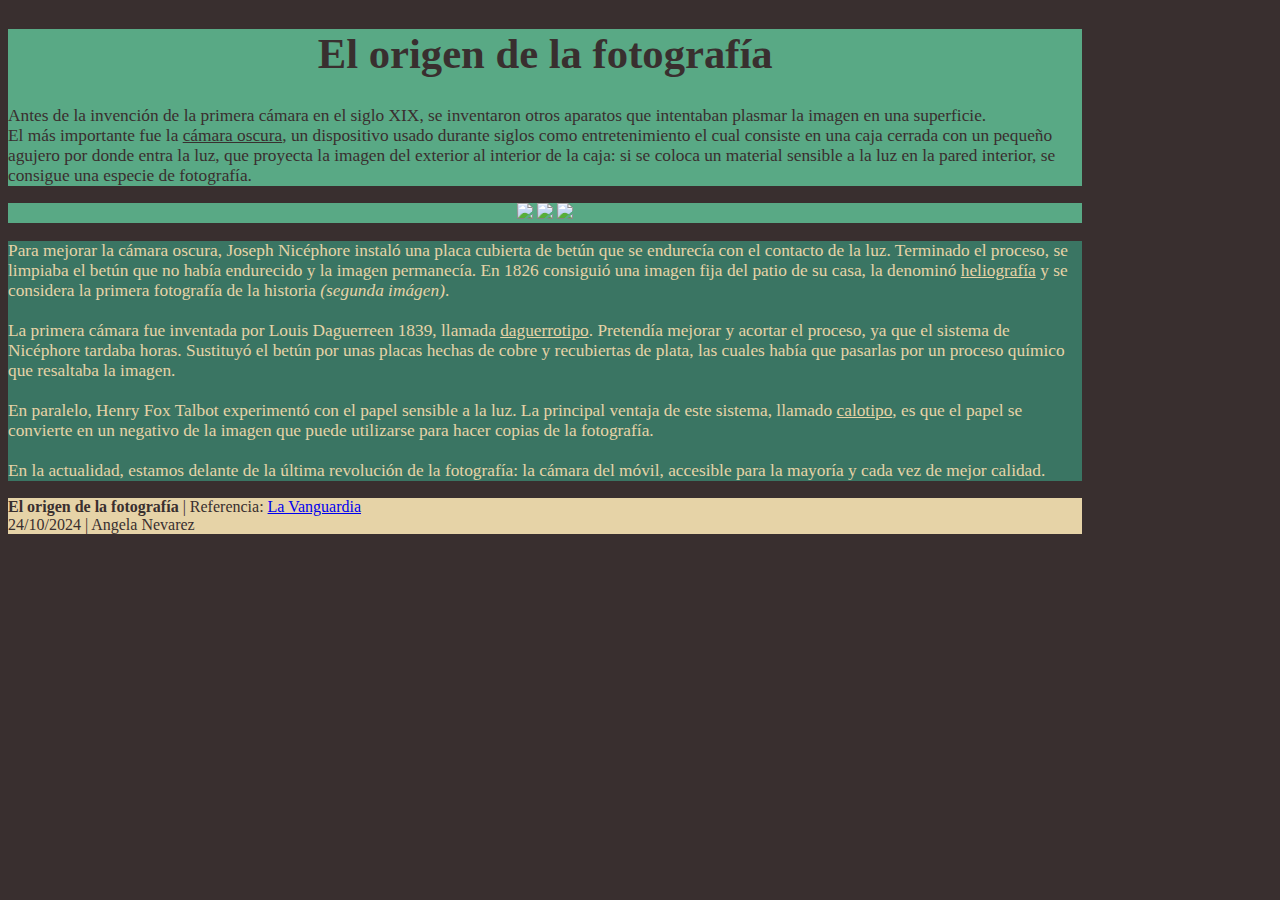
==== articulo-1.html @ a78fb8a3 "Add files via upload" ====
<!DOCTYPE html>
<html>

<head>
    <title>Origen de la fotografía</title>
    <link rel="stylesheet" href="css/t04-estilos.css">
</head>

<body>
    <div id="zona-encabezado">
        <h1>El origen de la fotografía</h1>
        <p class="texto-encabezado">Antes de la invención de la primera cámara en el siglo XIX, se inventaron otros
            aparatos que intentaban plasmar la imagen en una superficie.<br>
            El más importante fue la <u>cámara oscura</u>, un dispositivo usado durante siglos como entretenimiento
            el cual consiste en una caja cerrada con un pequeño agujero por donde entra la luz, que proyecta la imagen
            del exterior al interior de la caja: si se coloca un material sensible a la luz en la pared interior, se
            consigue una especie de fotografía.
        </p>
    </div>

    <div id="zona-imagenes">
        <img src="img/camaras.jpg">
        <img src="img/camaras3.jpg">
        <img src="img/camaras2.jpg">
    </div>

    <div id="zona-cuerpo">
        <p class="texto-cuerpo">
            Para mejorar la cámara oscura, Joseph Nicéphore instaló una placa cubierta de betún que
            se endurecía
            con el contacto de la luz. Terminado el proceso, se limpiaba el betún que no había endurecido y la imagen
            permanecía. En 1826 consiguió una imagen fija del patio de su casa, la denominó <u>heliografía</u> y se
            considera la primera fotografía de la historia <i>(segunda imágen)</i>.<br><br>

            La primera cámara fue inventada por Louis Daguerreen 1839, llamada <u>daguerrotipo</u>. Pretendía mejorar y
            acortar el
            proceso, ya que el sistema de Nicéphore tardaba horas. Sustituyó el betún por unas placas hechas de cobre y
            recubiertas de plata, las cuales había que pasarlas por un proceso químico que resaltaba la imagen.<br><br>

            En paralelo, Henry Fox Talbot experimentó con el papel sensible a la luz. La
            principal ventaja de este sistema, llamado <u>calotipo</u>, es que el papel se convierte en un negativo de
            la imagen que puede utilizarse para hacer copias de la fotografía.<br><br>

            En la actualidad, estamos delante de la última revolución de la fotografía: la cámara del móvil, accesible
            para la mayoría y cada vez de mejor calidad.
        </p>
    </div>
    
    <div id="zona-final">
        <p class="texto-final"><b>El origen de la fotografía</b> | Referencia: <a
            href="https://www.lavanguardia.com/vida/junior-report/20180411/442459480247/historia-fotografia-camara-kodak-polaroid-digital-daguerrotipo.html">
            La Vanguardia</a><br>
            24/10/2024 | Angela Nevarez
        </p>
    </div>
</body>

</html>
---- css/t04-estilos.css ----
body {
    background-color: #392f2f;
}


#zona-encabezado {
    width: 85%;
    color: #392f2f;
    background-color: #59a985;
}

#zona-imagenes {
    width: 85%;
    background-color: #59a985;
    text-align: center;
}

#zona-cuerpo {
    width: 85%;
    color: #e6d3a7;
    background-color: #3a7563;
}

#zona-final {
    width: 85%;
    color:#392f2f;
    background-color:#e6d3a7;
    font-size: 12pt;
}

h1 {
    font-family: "garamond";
    font-size: 32pt;
    text-align: center;
}

.texto-encabezado {
    font-family: "cambria";
    font-size: 13pt;
    color:#392f2f;
}

.texto-cuerpo {
    font-family:"cambria";
    font-size: 13pt;
    color:#e6d3a7;
}

.texto-final {
    font-family:"cambria";
    font-size: 12pt;
    color:#392f2f;
}

img {
    width: 30%;
    }
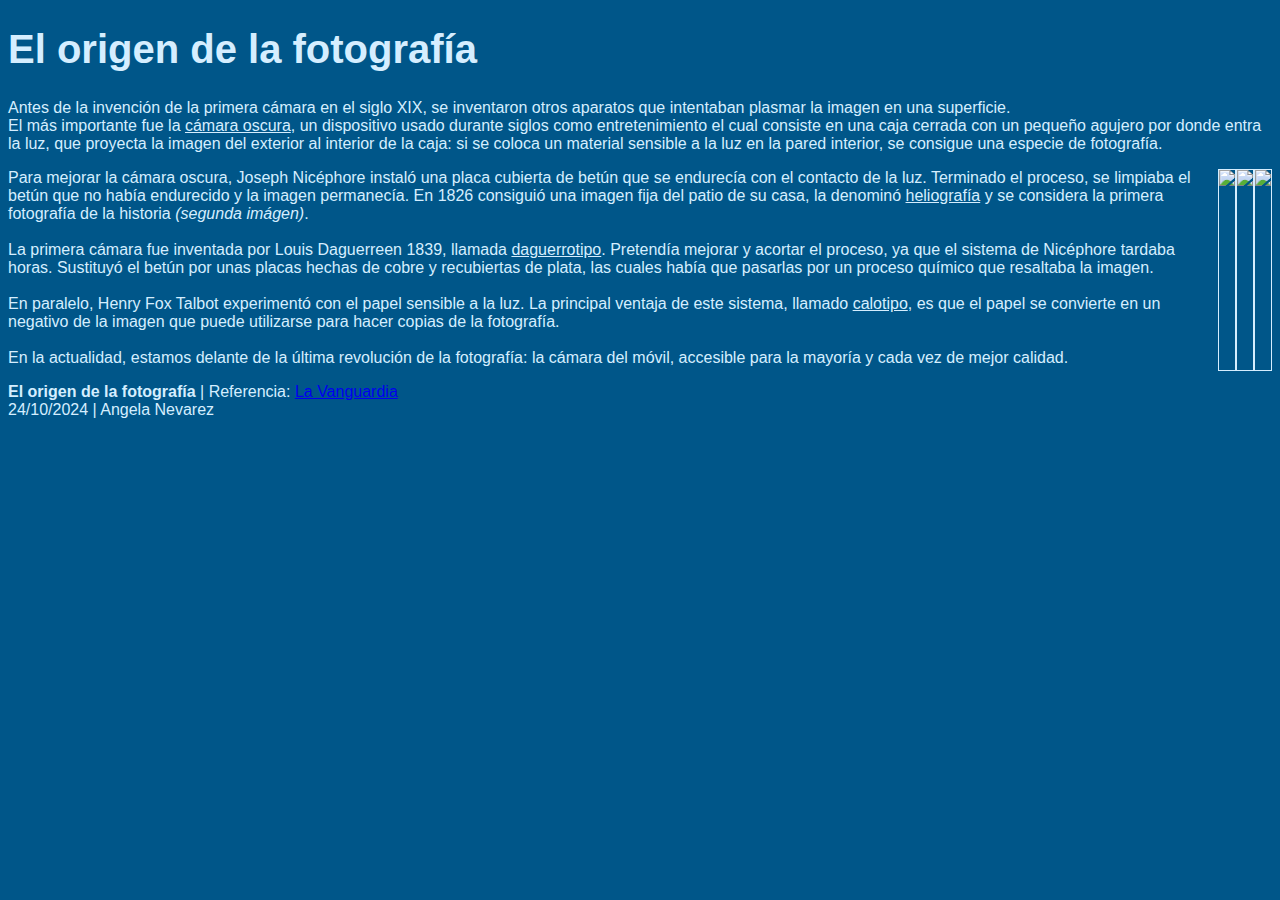
==== commit 97cde7ee: "Update articulo-1.html" ====
--- a/articulo-1.html
+++ b/articulo-1.html
@@ -3,7 +3,7 @@
 
 <head>
     <title>Origen de la fotografía</title>
-    <link rel="stylesheet" href="css/t04-estilos.css">
+    <link rel="stylesheet" href="css/estilos.css">
 </head>
 
 <body>
@@ -55,4 +55,4 @@
     </div>
 </body>
 
-</html>+</html>
--- a/css/estilos.css
+++ b/css/estilos.css
@@ -0,0 +1,55 @@
+body {
+    font-family: Verdana, Geneva, Tahoma, sans-serif;
+    color: #d5eeff;
+    background-color: #005689;
+}
+
+h1 {
+    font-size: 2.5em;
+}
+
+#contenedor {
+    width: 80%;
+    border: 2px solid #d5eeff;
+    padding: 20px;
+    margin-top: 10px;
+    background-color: #007cb9;
+}
+
+#menu {
+    color: #005689;
+    background-color: #ff895d;
+    padding: 10px;
+    border: 1px solid #d5eeff;
+}
+
+#menu a,
+#menu a:visited {
+    color: #005689;
+    text-decoration: none;
+    padding: 5px;
+}
+
+#menu a:hover {
+    color: white;
+    background-color: #007cb9;
+    padding: 5px;
+}
+
+#contenido {
+    height: 300px;
+}
+
+img {
+    height: 200px;
+    border: 1px solid #d5eeff;
+    float: right;
+}
+
+#final {
+    font-family: 'Courier New', Courier, monospace;
+    font-size: 0.75em;
+    color: #005689;
+    background-color: #d5eeff;
+    padding: 10px;
+}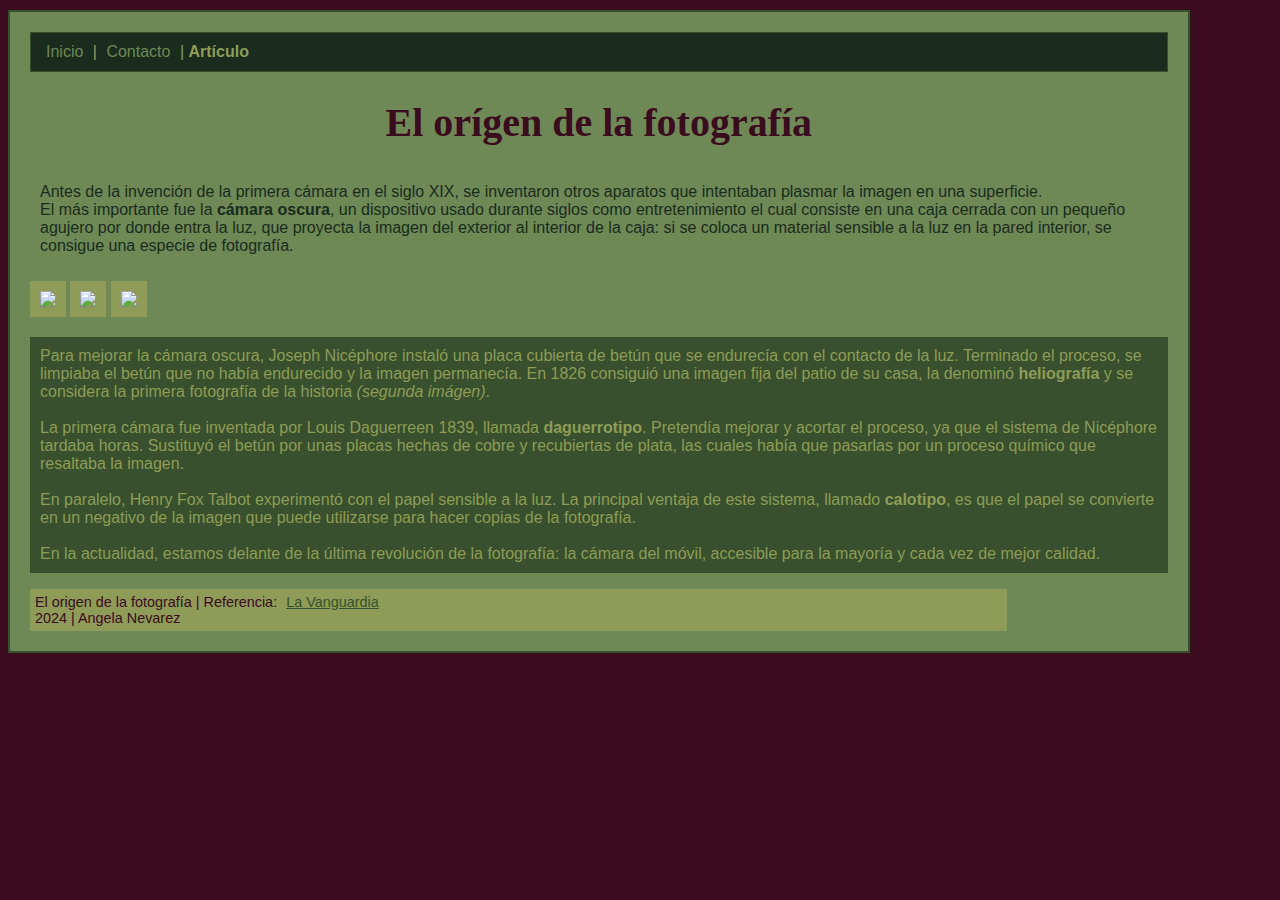
==== commit a1ecde19: "Update articulo-1.html" ====
--- a/articulo-1.html
+++ b/articulo-1.html
@@ -7,51 +7,67 @@
 </head>
 
 <body>
-    <div id="zona-encabezado">
-        <h1>El origen de la fotografía</h1>
-        <p class="texto-encabezado">Antes de la invención de la primera cámara en el siglo XIX, se inventaron otros
-            aparatos que intentaban plasmar la imagen en una superficie.<br>
-            El más importante fue la <u>cámara oscura</u>, un dispositivo usado durante siglos como entretenimiento
-            el cual consiste en una caja cerrada con un pequeño agujero por donde entra la luz, que proyecta la imagen
-            del exterior al interior de la caja: si se coloca un material sensible a la luz en la pared interior, se
-            consigue una especie de fotografía.
-        </p>
-    </div>
+    <div id="contenedor-articulo">
+        <div id="menu">
+            <a href="index.html">Inicio</a>
+            | <a href="contacto.html">Contacto</a>
+            | <strong>Artículo</strong>
+        </div>
 
-    <div id="zona-imagenes">
-        <img src="img/camaras.jpg">
-        <img src="img/camaras3.jpg">
-        <img src="img/camaras2.jpg">
-    </div>
+        <div id="contenido">
+            <h1>El orígen de la fotografía</h1>
 
-    <div id="zona-cuerpo">
-        <p class="texto-cuerpo">
-            Para mejorar la cámara oscura, Joseph Nicéphore instaló una placa cubierta de betún que
-            se endurecía
-            con el contacto de la luz. Terminado el proceso, se limpiaba el betún que no había endurecido y la imagen
-            permanecía. En 1826 consiguió una imagen fija del patio de su casa, la denominó <u>heliografía</u> y se
-            considera la primera fotografía de la historia <i>(segunda imágen)</i>.<br><br>
+            <div id="introducción">
+                <p class="texto-introduccion">Antes de la invención de la primera cámara en el siglo XIX, se inventaron
+                    otros
+                    aparatos que intentaban plasmar la imagen en una superficie.<br>
+                    El más importante fue la <b>cámara oscura</b>, un dispositivo usado durante siglos como
+                    entretenimiento
+                    el cual consiste en una caja cerrada con un pequeño agujero por donde entra la luz, que proyecta la
+                    imagen
+                    del exterior al interior de la caja: si se coloca un material sensible a la luz en la pared
+                    interior, se
+                    consigue una especie de fotografía.
+                </p>
+            </div>
 
-            La primera cámara fue inventada por Louis Daguerreen 1839, llamada <u>daguerrotipo</u>. Pretendía mejorar y
-            acortar el
-            proceso, ya que el sistema de Nicéphore tardaba horas. Sustituyó el betún por unas placas hechas de cobre y
-            recubiertas de plata, las cuales había que pasarlas por un proceso químico que resaltaba la imagen.<br><br>
+            <div id="img-articulo">
+                <img src="img/camaras.jpg">
+                <img src="img/camaras3.jpg">
+                <img src="img/camaras2.jpg">
+            </div>
 
-            En paralelo, Henry Fox Talbot experimentó con el papel sensible a la luz. La
-            principal ventaja de este sistema, llamado <u>calotipo</u>, es que el papel se convierte en un negativo de
-            la imagen que puede utilizarse para hacer copias de la fotografía.<br><br>
+            <div id="contenido-desarrollo">
+                <p class="texto-desarrollo">
+                    Para mejorar la cámara oscura, Joseph Nicéphore instaló una placa cubierta de betún que se endurecía
+                    con el contacto de la luz. Terminado el proceso, se limpiaba el betún que no había endurecido y la
+                    imagen permanecía. En 1826 consiguió una imagen fija del patio de su casa, la denominó
+                    <b>heliografía</b> y
+                    se considera la primera fotografía de la historia <i>(segunda imágen)</i>.<br><br>
 
-            En la actualidad, estamos delante de la última revolución de la fotografía: la cámara del móvil, accesible
-            para la mayoría y cada vez de mejor calidad.
-        </p>
-    </div>
-    
-    <div id="zona-final">
-        <p class="texto-final"><b>El origen de la fotografía</b> | Referencia: <a
-            href="https://www.lavanguardia.com/vida/junior-report/20180411/442459480247/historia-fotografia-camara-kodak-polaroid-digital-daguerrotipo.html">
-            La Vanguardia</a><br>
-            24/10/2024 | Angela Nevarez
-        </p>
+                    La primera cámara fue inventada por Louis Daguerreen 1839, llamada <b>daguerrotipo</b>. Pretendía
+                    mejorar y acortar el proceso, ya que el sistema de Nicéphore tardaba horas. Sustituyó el betún por unas
+                    placas hechas de cobre y recubiertas de plata, las cuales había que pasarlas por un proceso químico
+                    que resaltaba la imagen.<br><br>
+
+                    En paralelo, Henry Fox Talbot experimentó con el papel sensible a la luz. La
+                    principal ventaja de este sistema, llamado <b>calotipo</b>, es que el papel se convierte en un
+                    negativo de la imagen que puede utilizarse para hacer copias de la fotografía.<br><br>
+
+                    En la actualidad, estamos delante de la última revolución de la fotografía: la cámara del móvil,
+                    accesible para la mayoría y cada vez de mejor calidad.
+                </p>
+            </div>
+
+            <div id="final">
+                El origen de la fotografía | Referencia: <a
+                    href="https://www.lavanguardia.com/vida/junior-report/20180411/442459480247/historia-fotografia-camara-kodak-polaroid-digital-daguerrotipo.html">
+                    La Vanguardia</a><br>
+                2024 | Angela Nevarez
+            </div>
+
+        </div>
+
     </div>
 </body>
 
--- a/css/estilos.css
+++ b/css/estilos.css
@@ -1,55 +1,104 @@
 body {
     font-family: Verdana, Geneva, Tahoma, sans-serif;
-    color: #d5eeff;
-    background-color: #005689;
-}
-
-h1 {
-    font-size: 2.5em;
+    color: #3b0b1e;
+    background-color: #3b0b1e;
 }
 
 #contenedor {
-    width: 80%;
-    border: 2px solid #d5eeff;
+    width: 90%;
+    border: 2px solid #38502d;
     padding: 20px;
     margin-top: 10px;
-    background-color: #007cb9;
+    background-color: #6e8856;
+    height: 350px;   
+}
+
+#contenedor-articulo {
+    width: 90%;
+    border: 2px solid #38502d;
+    padding: 20px;
+    margin-top: 10px;
+    background-color: #6e8856;   
 }
 
 #menu {
-    color: #005689;
-    background-color: #ff895d;
+    color: #8e9c57;
+    background-color: #1a2C1d;
     padding: 10px;
-    border: 1px solid #d5eeff;
+    border: 1px solid #38502d;
 }
 
 #menu a,
 #menu a:visited {
-    color: #005689;
+    color: #6e8856;
     text-decoration: none;
     padding: 5px;
 }
 
 #menu a:hover {
-    color: white;
-    background-color: #007cb9;
+    color: #38502d;
+    background-color: #8e9c57;
     padding: 5px;
 }
 
-#contenido {
-    height: 300px;
+h1 {
+    font-size: 2.5em;
+    font-family: "garamond";
+    text-align: center;
 }
 
-img {
+#introducción p {
+    color: #1a2C1d;
+    padding:10px;
+}
+
+#texto-contacto {
+    color: #1a2C1d;
+}
+
+#texto-contacto a,
+#texto-contacto a:visited {
+    color: #3b0b1e;
+    text-decoration: underline;
+    padding: 5px;
+
+}
+
+#texto-index {
+    color: #1a2C1d;
+}
+
+#img-articulo img{
+    width: 30.2%;
+    background-color: #8e9c57;
+    padding: 10px;
+    text-align: center;
+}
+
+#img-individual img{
     height: 200px;
-    border: 1px solid #d5eeff;
+    border: 1px solid #8e9c57;
     float: right;
+    background-color: #8e9c57;
+    padding: 10px;
+}
+.texto-desarrollo {
+    color: #8e9c57;
+    background-color: #38502d;
+    padding: 10px;
 }
 
 #final {
-    font-family: 'Courier New', Courier, monospace;
-    font-size: 0.75em;
-    color: #005689;
-    background-color: #d5eeff;
-    padding: 10px;
-}+    font-size: 0.9em;
+    color: #3b0b1e;
+    width: 85%;
+    background-color: #8e9c57;
+    padding: 5px;
+}
+
+#final a,
+#final a:visited {
+    color: #38502d;
+    text-decoration: underline;
+    padding: 5px;
+}
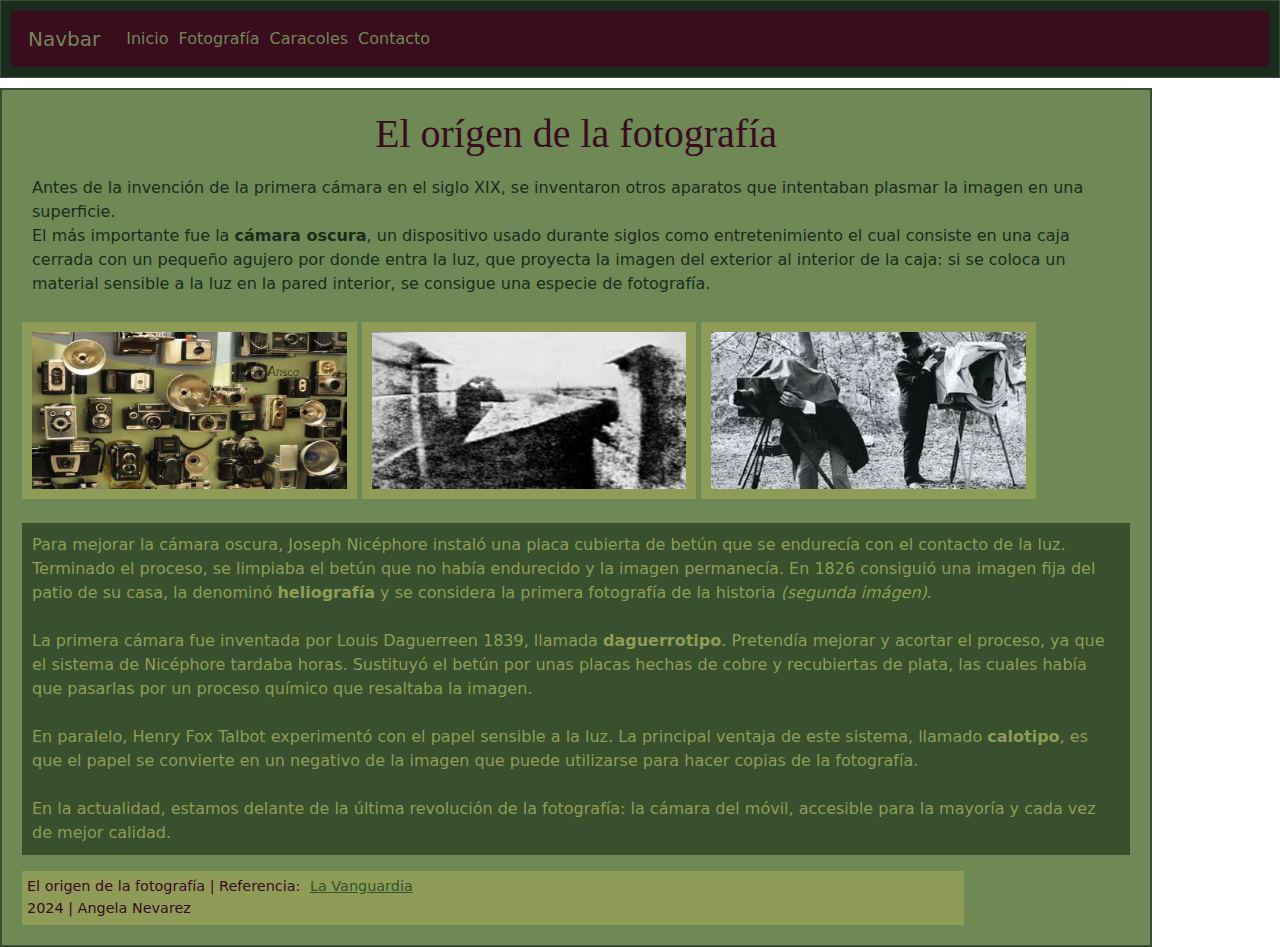
==== commit eb35e4d2: "Update articulo-1.html" ====
--- a/articulo-1.html
+++ b/articulo-1.html
@@ -4,15 +4,47 @@
 <head>
     <title>Origen de la fotografía</title>
     <link rel="stylesheet" href="css/estilos.css">
+    <link href="https://cdn.jsdelivr.net/npm/bootstrap@5.3.3/dist/css/bootstrap.min.css" rel="stylesheet"
+        integrity="sha384-QWTKZyjpPEjISv5WaRU9OFeRpok6YctnYmDr5pNlyT2bRjXh0JMhjY6hW+ALEwIH" crossorigin="anonymous">
 </head>
 
 <body>
+    <div id="menu">
+        <nav class="navbar navbar-expand-lg navbar-color">
+            <div class="container-fluid">
+                <a class="navbar-brand" href="#">Navbar</a>
+                <button class="navbar-toggler" type="button" data-bs-toggle="collapse"
+                    data-bs-target="#navbarSupportedContent" aria-controls="navbarSupportedContent"
+                    aria-expanded="false" aria-label="Toggle navigation">
+                    <span class="navbar-toggler-icon"></span>
+                </button>
+                <div class="collapse navbar-collapse" id="navbarSupportedContent">
+                    <ul class="navbar-nav me-auto mb-2 mb-lg-0">
+
+                        <li class="nav-item">
+                            <a class="nav-link active" aria-current="page" href="index.html">Inicio</a>
+                        </li>
+
+                        <li class="nav-item">
+                            <a class="nav-link" href="articulo-1.html">Fotografía</a>
+                        </li>
+
+                        <li class="nav-item">
+                            <a class="nav-link" href="articulo-caracol.html">Caracoles</a>
+                        </li>
+                        
+                        <li class="nav-item">
+                            <a class="nav-link" href="contacto.html">Contacto</a>
+                        </li>
+
+
+                    </ul>
+                </div>
+            </div>
+        </nav>
+
+    </div>
     <div id="contenedor-articulo">
-        <div id="menu">
-            <a href="index.html">Inicio</a>
-            | <a href="contacto.html">Contacto</a>
-            | <strong>Artículo</strong>
-        </div>
 
         <div id="contenido">
             <h1>El orígen de la fotografía</h1>
@@ -36,7 +68,7 @@
                 <img src="img/camaras3.jpg">
                 <img src="img/camaras2.jpg">
             </div>
-
+            <br>
             <div id="contenido-desarrollo">
                 <p class="texto-desarrollo">
                     Para mejorar la cámara oscura, Joseph Nicéphore instaló una placa cubierta de betún que se endurecía
@@ -46,7 +78,8 @@
                     se considera la primera fotografía de la historia <i>(segunda imágen)</i>.<br><br>
 
                     La primera cámara fue inventada por Louis Daguerreen 1839, llamada <b>daguerrotipo</b>. Pretendía
-                    mejorar y acortar el proceso, ya que el sistema de Nicéphore tardaba horas. Sustituyó el betún por unas
+                    mejorar y acortar el proceso, ya que el sistema de Nicéphore tardaba horas. Sustituyó el betún por
+                    unas
                     placas hechas de cobre y recubiertas de plata, las cuales había que pasarlas por un proceso químico
                     que resaltaba la imagen.<br><br>
 
@@ -69,6 +102,15 @@
         </div>
 
     </div>
+    <script src="https://cdn.jsdelivr.net/npm/bootstrap@5.3.3/dist/js/bootstrap.bundle.min.js"
+        integrity="sha384-YvpcrYf0tY3lHB60NNkmXc5s9fDVZLESaAA55NDzOxhy9GkcIdslK1eN7N6jIeHz"
+        crossorigin="anonymous"></script>
+    <script src="https://cdn.jsdelivr.net/npm/@popperjs/core@2.11.8/dist/umd/popper.min.js"
+        integrity="sha384-I7E8VVD/ismYTF4hNIPjVp/Zjvgyol6VFvRkX/vR+Vc4jQkC+hVqc2pM8ODewa9r"
+        crossorigin="anonymous"></script>
+    <script src="https://cdn.jsdelivr.net/npm/bootstrap@5.3.3/dist/js/bootstrap.min.js"
+        integrity="sha384-0pUGZvbkm6XF6gxjEnlmuGrJXVbNuzT9qBBavbLwCsOGabYfZo0T0to5eqruptLy"
+        crossorigin="anonymous"></script>
 </body>
 
 </html>
--- a/css/estilos.css
+++ b/css/estilos.css
@@ -1,6 +1,8 @@
 body {
-    font-family: Verdana, Geneva, Tahoma, sans-serif;
-    color: #3b0b1e;
+    background-color: #3b0b1e;
+}
+
+nav.navbar-color{
     background-color: #3b0b1e;
 }
 
@@ -41,10 +43,11 @@
     padding: 5px;
 }
 
-h1 {
+#contenido h1 {
     font-size: 2.5em;
     font-family: "garamond";
     text-align: center;
+    color: #3b0b1e;
 }
 
 #introducción p {
@@ -61,7 +64,6 @@
     color: #3b0b1e;
     text-decoration: underline;
     padding: 5px;
-
 }
 
 #texto-index {
